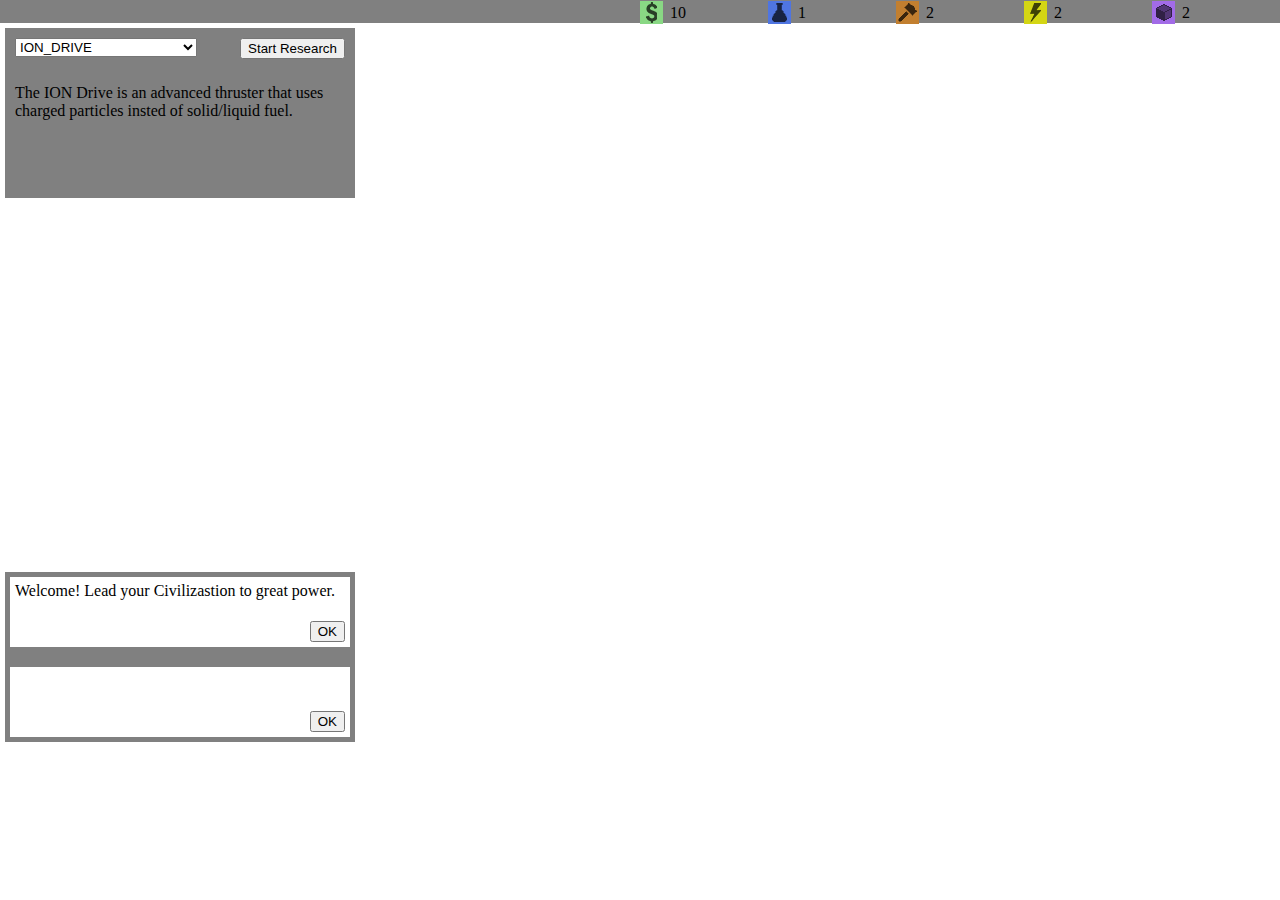
==== empty-example/index.html @ 7750c21a "site pls update" ====
<!DOCTYPE html>
<html>
	<head>
		<!-- Stylesheet -->
		<link rel="stylesheet" href="css/stylesheet.css">
		<!-- P5.js Libs -->
		<script src="../p5.min.js"></script>
		<script src="../addons/p5.dom.min.js"></script>
		<script src="../addons/p5.sound.min.js"></script>
		<!-- Main Sketch -->
		<script src="sketch.js"></script>
		<!-- HUD Libs -->
		<script src="js/hud/hud_research.js"></script>
		<script src="js/hud/hud_notifications.js"></script>
		<script src="js/hud/hud_buildings.js"></script>
		<script src="js/hud/navigation_bar.js"></script>
		<!-- Game Libs -->
		<script src="js/research.js"></script>
		<script src="js/buildings.js"></script>

		<style> body {padding: 0; margin: 0;} </style>
	</head>


	<body>
		<div id="navigation_bar">
				<div id="navigation_money">
					<img src="img/icons/icon_money.png" title="Avalible Money" id="icon_money">
					<p id="navigation_money_value">0<p>
				</div>
				<div id="navigation_research">
					<img src="img/icons/icon_research.png" title="Avalible Research" id="icon_research">
					<p id="navigation_research_value">0</p>
				</div>
				<div id="navigation_production">
					<img src="img/icons/icon_production.png" title="Avalible Production" id="icon_production">
					<p id="navigation_production_value">0</p>
				</div>
				<div id="navigation_power">
					<img src="img/icons/icon_power.png" title="Avalible Power" id="icon_power">
					<p id="navigation_power_value">0</p>
				</div>
				<div id="navigation_materials">
					<img src="img/icons/icon_material.png" title="Avalible Materials" id="icon_materials">
					<p id="navigation_materials_value">0kW</p>
				</div>
		</div>


		<div id="game">
		</div>
	</body>
</html>
---- empty-example/css/stylesheet.css ----
html, body {
	margin: 0px;
	padding: 0px;
}

#navigation_bar {
	position: relative;
	height: 23px;
	width: 1280px;
	top: 0px;
	left: 0px;
	background-color: grey;
}

#game {
	position: relative;
	top: 0px;
	left: 0px;
}


#navigation_money {
	position: absolute;
	top: 1px;
	left: 640px;
	width: 128px;
	height: 23px;
	margin: 0px;
}
#navigation_research {
	position: absolute;
	top: 1px;
	left: 768px;
	width: 128px;
	margin: 0px;
	height: 23px;
}
#navigation_production {
	position: absolute;
	top: 1px;
	left: 896px;
	margin: 0px;
	width: 128px;
	height: 23px;
}
#navigation_power {
	position: absolute;
	top: 1px;
	left: 1024px;
	margin: 0px;
	width: 128px;
	height: 23px;
}
#navigation_materials {
	position: absolute;
	top: 1px;
	left: 1152px;
	margin: 0px;
	width: 128px;
	height: 23px;

}


#icon_money, #icon_research, #icon_production, #icon_power, #icon_materials {
	position: absolute;
	left: 0px;
	top: 0px;
}
#navigation_money_value, #navigation_research_value, #navigation_production_value, #navigation_power_value, #navigation_materials_value {
	position: relative;
	margin: 0px;
	left: 30px;
	top: 3px;
}
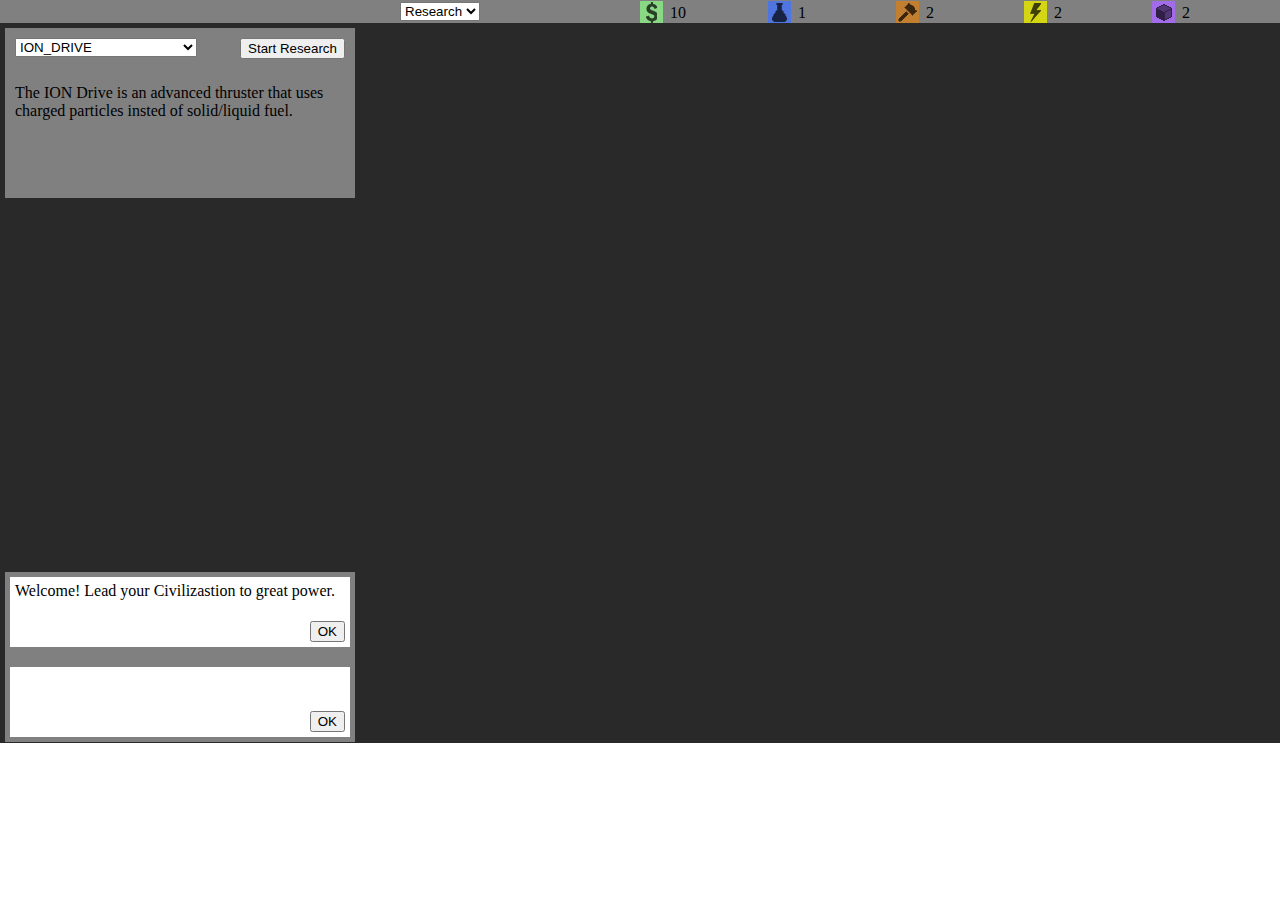
==== commit 59be5aaf: "site not updating" ====
--- a/empty-example/index.html
+++ b/empty-example/index.html
@@ -20,7 +20,6 @@
 
 		<style> body {padding: 0; margin: 0;} </style>
 	</head>
-
 
 	<body>
 		<div id="navigation_bar">
@@ -46,7 +45,6 @@
 				</div>
 		</div>
 
-
 		<div id="game">
 		</div>
 	</body>
--- a/empty-example/css/stylesheet.css
+++ b/empty-example/css/stylesheet.css
@@ -18,7 +18,6 @@
 	top: 0px;
 	left: 0px;
 }
-
 
 #navigation_money {
 	position: absolute;
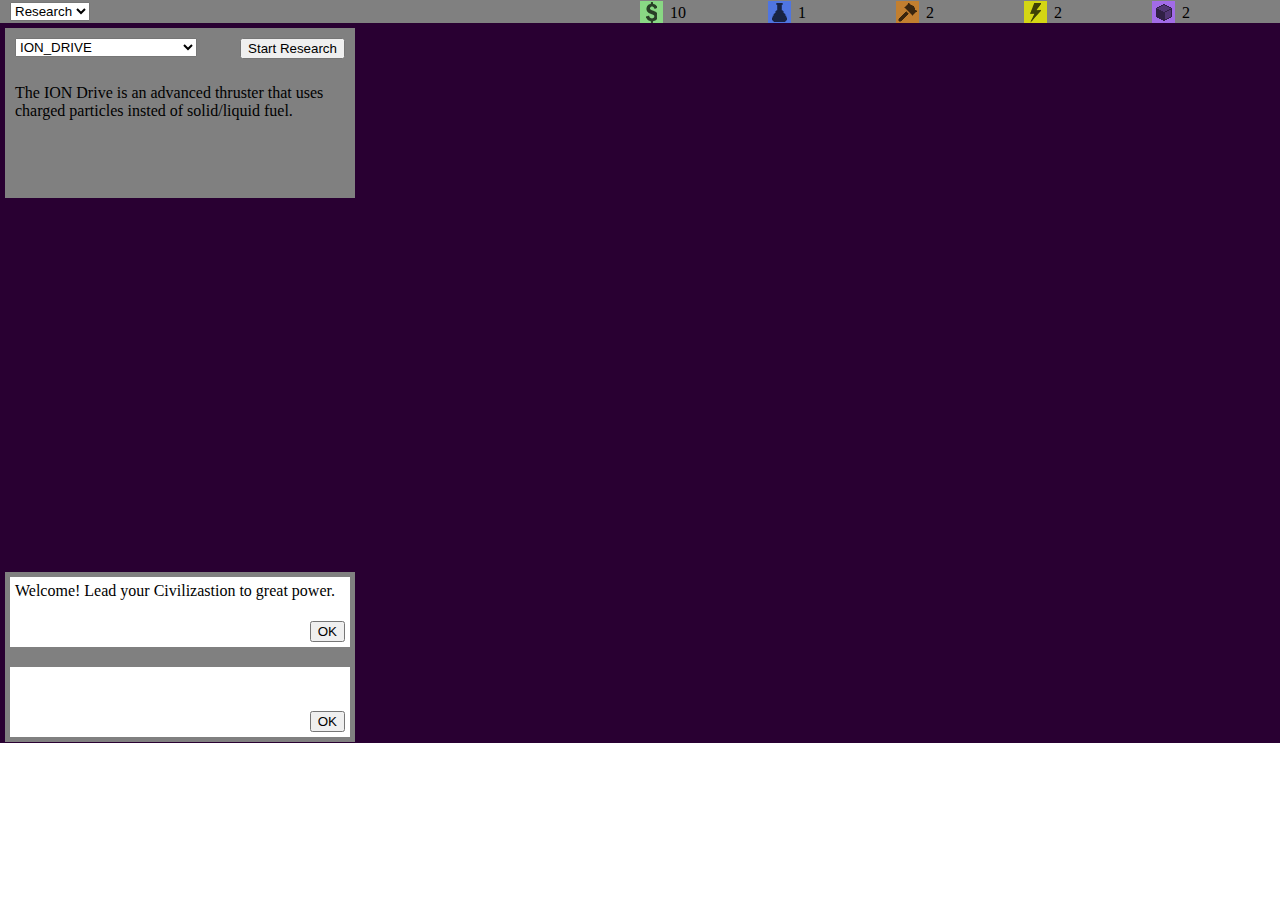
==== commit 77a87781: "site update" ====
--- a/empty-example/index.html
+++ b/empty-example/index.html
@@ -22,6 +22,7 @@
 	</head>
 
 	<body>
+		
 		<div id="navigation_bar">
 				<div id="navigation_money">
 					<img src="img/icons/icon_money.png" title="Avalible Money" id="icon_money">
@@ -47,5 +48,6 @@
 
 		<div id="game">
 		</div>
+
 	</body>
 </html>
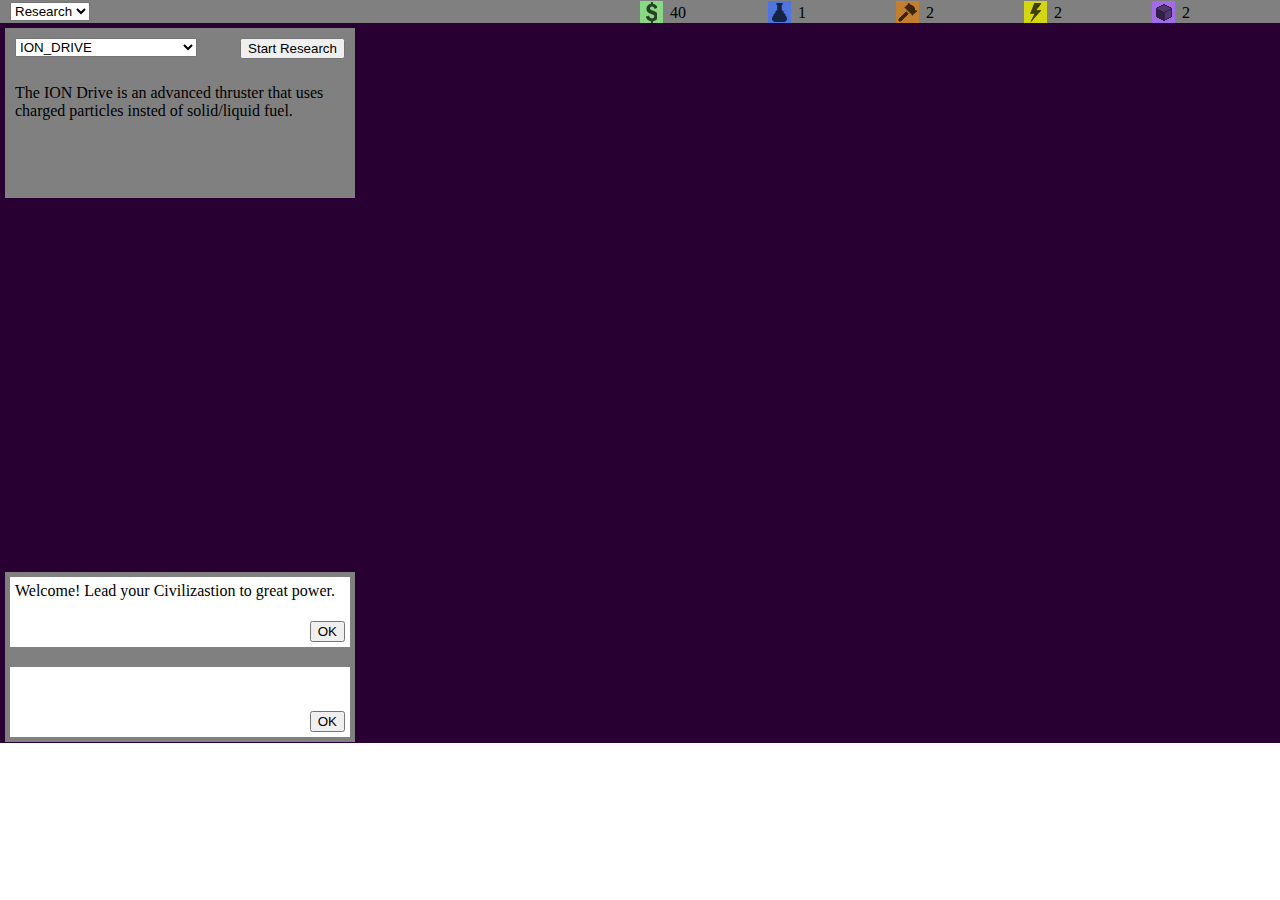
==== commit 33aecf4d: "fixing xml format" ====
--- a/empty-example/index.html
+++ b/empty-example/index.html
@@ -22,7 +22,6 @@
 	</head>
 
 	<body>
-		
 		<div id="navigation_bar">
 				<div id="navigation_money">
 					<img src="img/icons/icon_money.png" title="Avalible Money" id="icon_money">
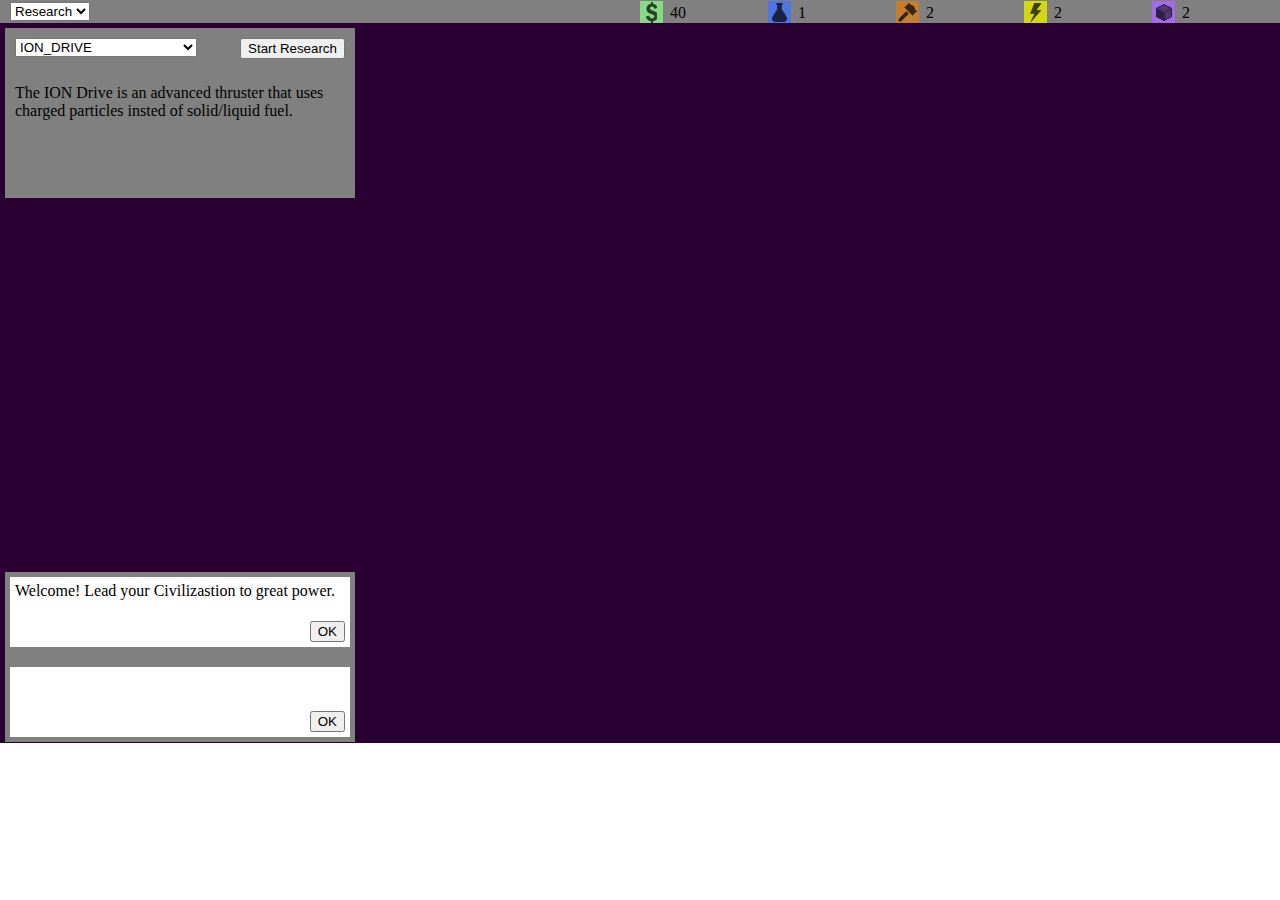
==== commit de84da2e: "fixed buildings xml" ====
--- a/empty-example/index.html
+++ b/empty-example/index.html
@@ -18,7 +18,6 @@
 		<script src="js/research.js"></script>
 		<script src="js/buildings.js"></script>
 
-		<style> body {padding: 0; margin: 0;} </style>
 	</head>
 
 	<body>
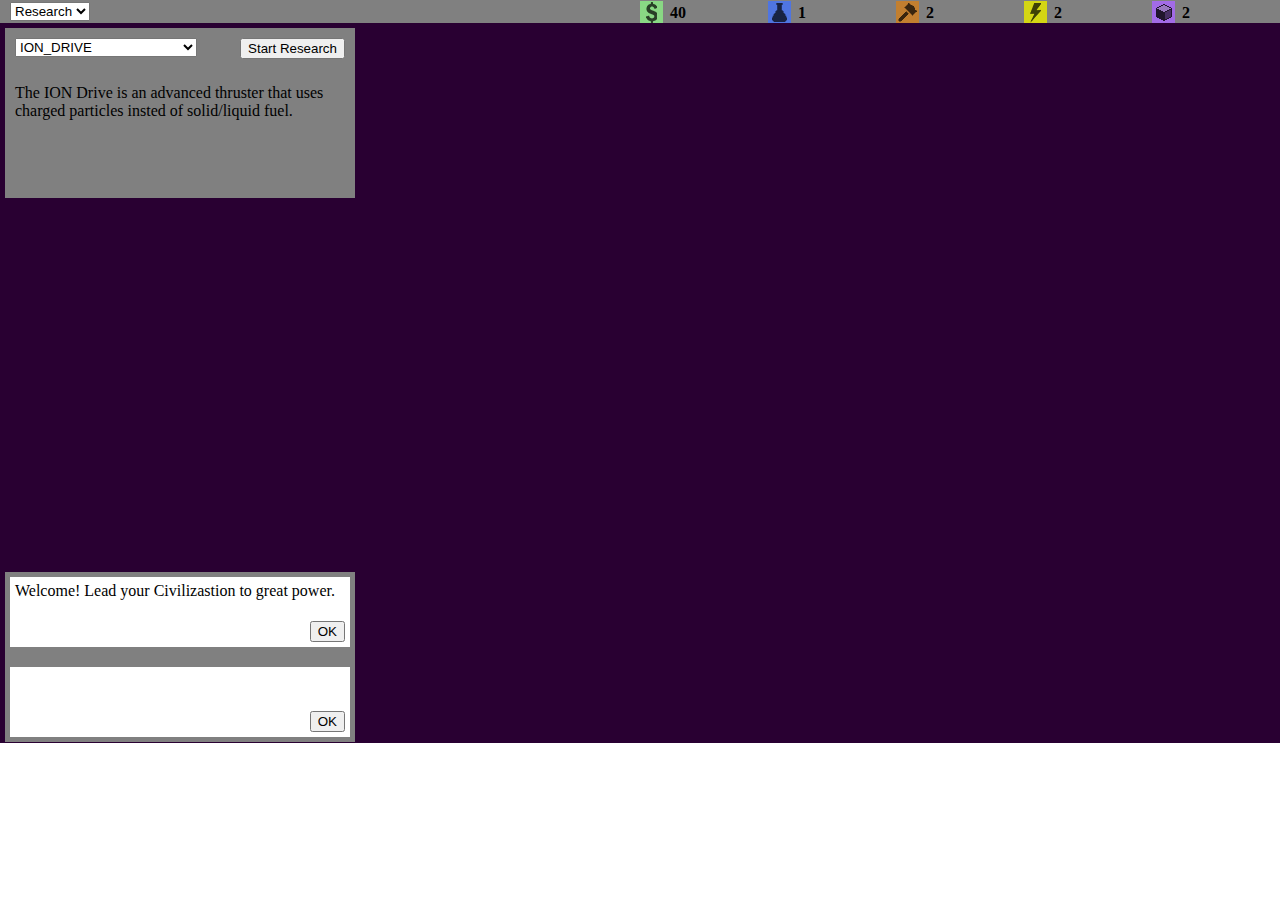
==== commit eab70c96: "design" ====
--- a/empty-example/index.html
+++ b/empty-example/index.html
@@ -23,25 +23,27 @@
 	<body>
 		<div id="navigation_bar">
 				<div id="navigation_money">
-					<img src="img/icons/icon_money.png" title="Avalible Money" id="icon_money">
-					<p id="navigation_money_value">0<p>
-				</div>
-				<div id="navigation_research">
-					<img src="img/icons/icon_research.png" title="Avalible Research" id="icon_research">
-					<p id="navigation_research_value">0</p>
-				</div>
-				<div id="navigation_production">
-					<img src="img/icons/icon_production.png" title="Avalible Production" id="icon_production">
-					<p id="navigation_production_value">0</p>
-				</div>
-				<div id="navigation_power">
-					<img src="img/icons/icon_power.png" title="Avalible Power" id="icon_power">
-					<p id="navigation_power_value">0</p>
-				</div>
-				<div id="navigation_materials">
-					<img src="img/icons/icon_material.png" title="Avalible Materials" id="icon_materials">
-					<p id="navigation_materials_value">0kW</p>
-				</div>
+					<b>
+						<img src="img/icons/icon_money.png" title="Avalible Money" id="icon_money">
+						<p id="navigation_money_value">0<p>
+					</div>
+					<div id="navigation_research">
+						<img src="img/icons/icon_research.png" title="Avalible Research" id="icon_research">
+						<p id="navigation_research_value">0</p>
+					</div>
+					<div id="navigation_production">
+						<img src="img/icons/icon_production.png" title="Avalible Production" id="icon_production">
+						<p id="navigation_production_value">0</p>
+					</div>
+					<div id="navigation_power">
+						<img src="img/icons/icon_power.png" title="Avalible Power" id="icon_power">
+						<p id="navigation_power_value">0</p>
+					</div>
+					<div id="navigation_materials">
+						<img src="img/icons/icon_material.png" title="Avalible Materials" id="icon_materials">
+						<p id="navigation_materials_value">0kW</p>
+					</div>
+				</b>
 		</div>
 
 		<div id="game">
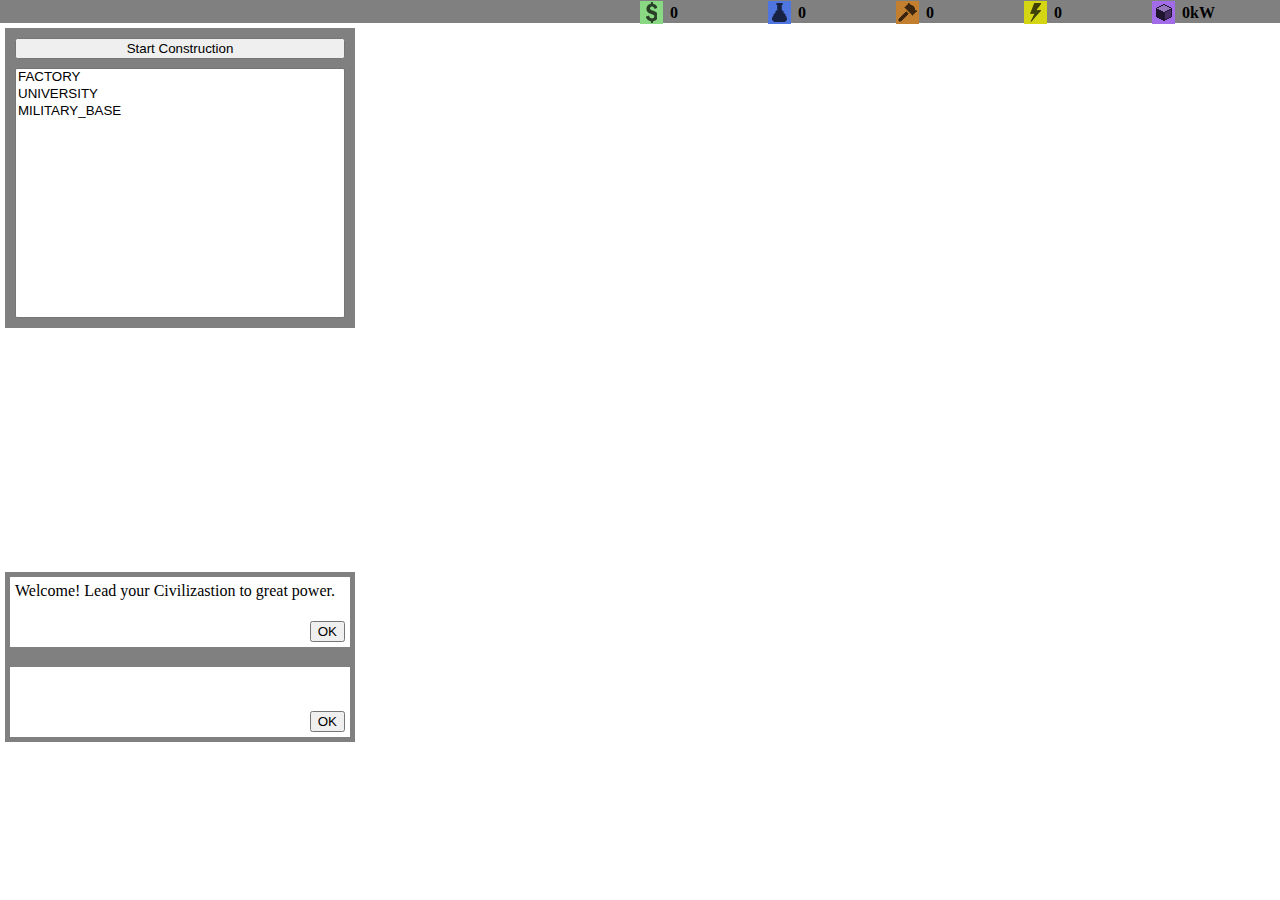
==== commit 32610a10: "Unit implement" ====
--- a/empty-example/index.html
+++ b/empty-example/index.html
@@ -14,9 +14,11 @@
 		<script src="js/hud/hud_notifications.js"></script>
 		<script src="js/hud/hud_buildings.js"></script>
 		<script src="js/hud/navigation_bar.js"></script>
+		<script src="js/hud/navigation_units.js"></script>
 		<!-- Game Libs -->
 		<script src="js/research.js"></script>
 		<script src="js/buildings.js"></script>
+		<script src="js/units.js"></script>
 
 	</head>
 
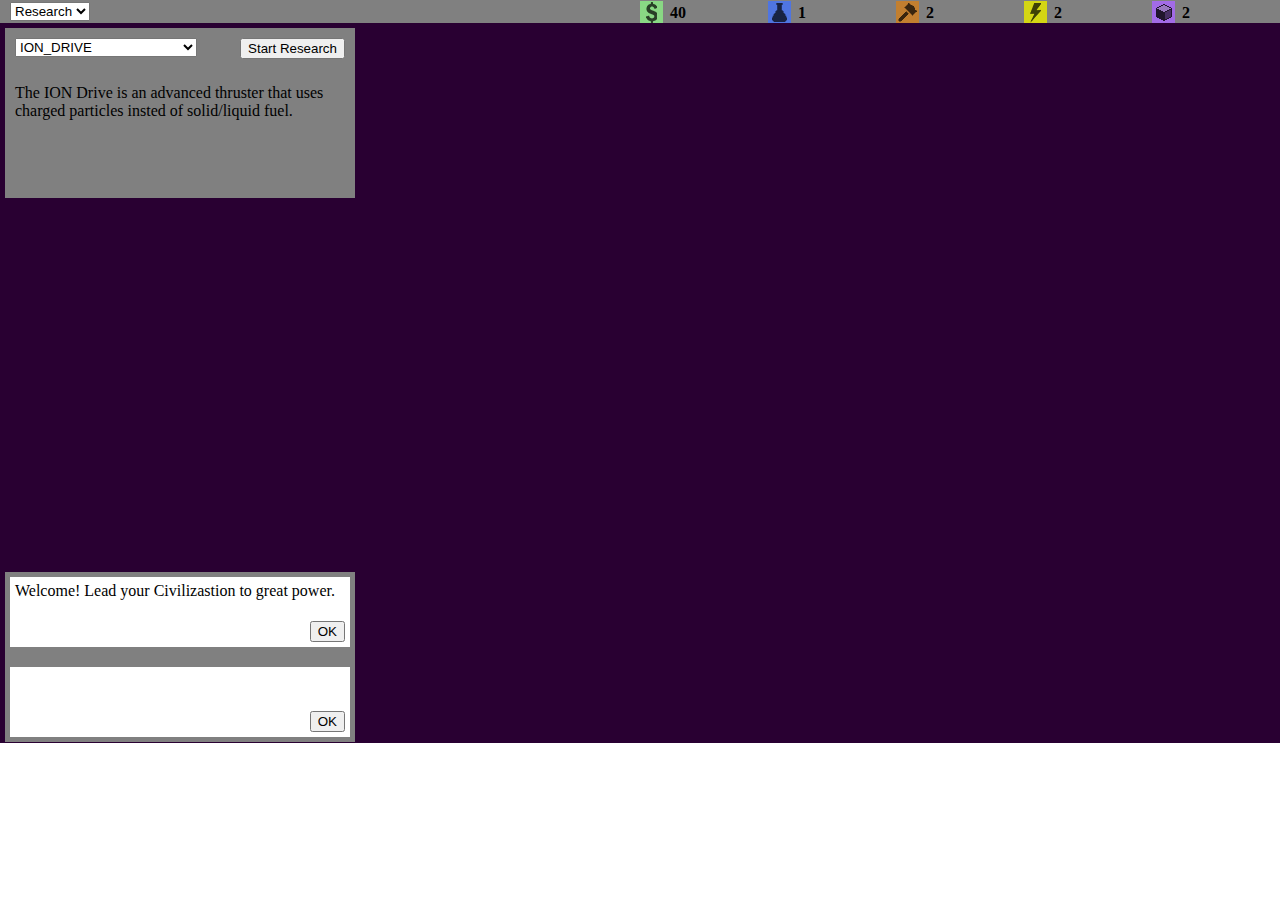
==== commit 5ba361b9: "." ====
--- a/empty-example/index.html
+++ b/empty-example/index.html
@@ -14,7 +14,7 @@
 		<script src="js/hud/hud_notifications.js"></script>
 		<script src="js/hud/hud_buildings.js"></script>
 		<script src="js/hud/navigation_bar.js"></script>
-		<script src="js/hud/navigation_units.js"></script>
+		<script src="js/hud/hud_units.js"></script>
 		<!-- Game Libs -->
 		<script src="js/research.js"></script>
 		<script src="js/buildings.js"></script>
